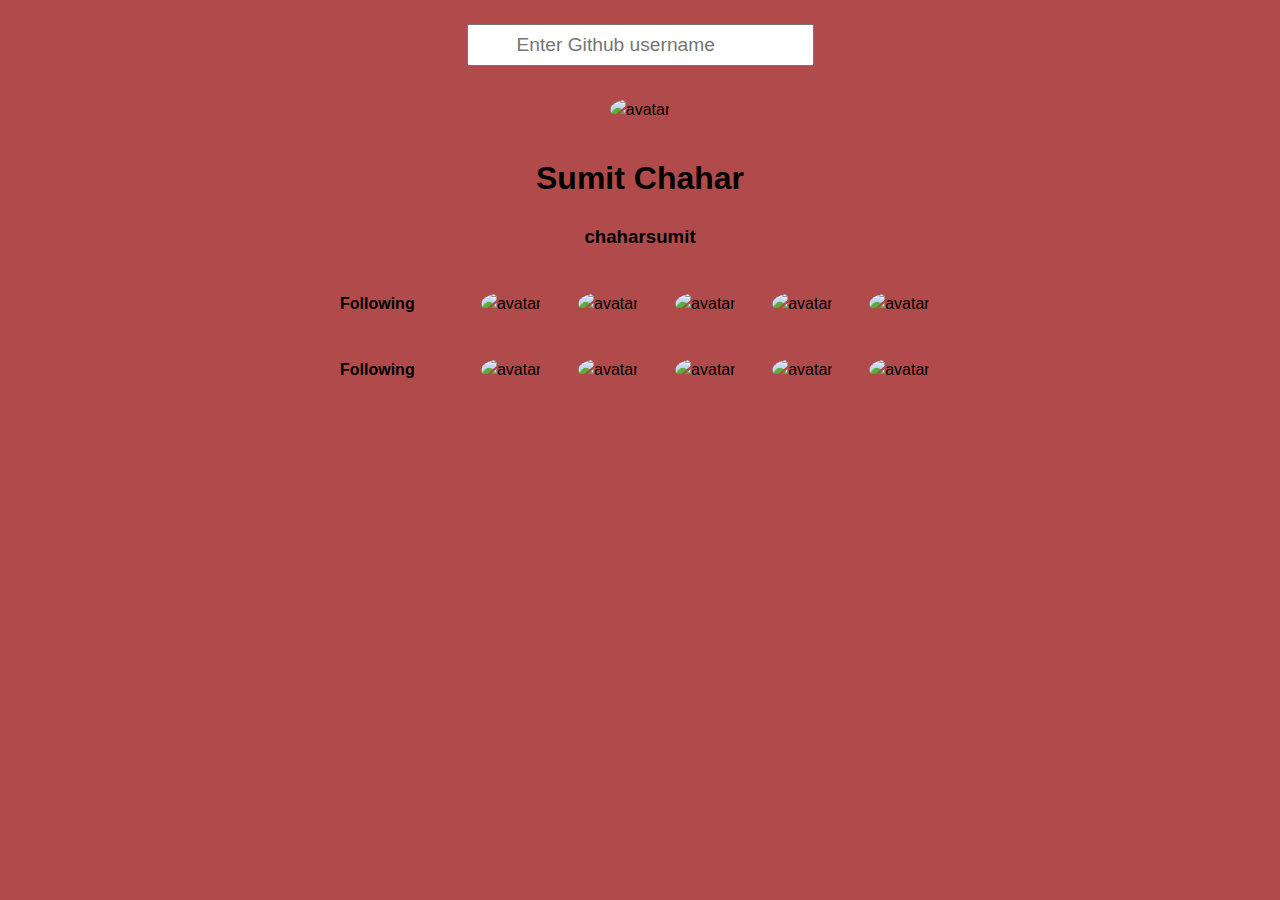
==== block-BJaajt/code/index.html @ 0551acb5 "Complete github user finder app" ====
<!DOCTYPE html>
<html lang="en">
<head>
  <meta charset="UTF-8">
  <meta http-equiv="X-UA-Compatible" content="IE=edge">
  <meta name="viewport" content="width=device-width, initial-scale=1.0">
  <title>Document</title>
  <link rel="stylesheet" href="styles.css">
</head>
<body>
  <div class="container">
    <input type="text" name="name" id="username" placeholder="Enter Github username" class="form-control">
    <div class="avatar-container">
      <img src="https://source.unsplash.com/random" alt="avatar" class="avatar">
    </div>
    <h1>Sumit Chahar</h1>
    <h3>chaharsumit</h3>
    <div class="followers-container flex">
      <h4>Following</h3>
      <ul class="follower-list flex">
        <li class="follower-item">
          <img src="https://source.unsplash.com/random" alt="avatar">
        </li>
        <li class="follower-item">
          <img src="https://source.unsplash.com/random" alt="avatar">
        </li>
        <li class="follower-item">
          <img src="https://source.unsplash.com/random" alt="avatar">
        <li class="follower-item">
          <img src="https://source.unsplash.com/random" alt="avatar">
        </li>
        <li class="follower-item">
          <img src="https://source.unsplash.com/random" alt="avatar">
        </li>
      </ul>
    </div>
    <div class="following-container flex">
      <h4>Following</h3>
      <ul class="following-list flex">
        <li class="following-item">
          <img src="https://source.unsplash.com/random" alt="avatar">
        </li>
        <li class="following-item">
          <img src="https://source.unsplash.com/random" alt="avatar">
        </li>
        <li class="following-item">
          <img src="https://source.unsplash.com/random" alt="avatar">
        </li>
        <li class="following-item">
          <img src="https://source.unsplash.com/random" alt="avatar">
        </li>
        <li class="following-item">
          <img src="https://source.unsplash.com/random" alt="avatar">
        </li>
      </ul>
    </div>
  </div>
  <script src="./index.js"></script>
</body>
</html>
---- block-BJaajt/code/styles.css ----
body{
  line-height: 1.5;
  background-color: rgb(177, 75, 75);
  font-family: Arial, Helvetica, sans-serif;
}

li{
  list-style-type: none;
  margin-left: 1rem;
}

ul{
  flex: 0 1 90%;
}

h4{
  flex: 0 1 5%;
}

.container{
  width: 100%;
  max-width: 1200px;
  margin: 0 auto;
  padding: 1rem;
  text-align: center;
}

.flex{
  display: flex;
  justify-content: space-between;
  align-items: center;
}

img{
  border-radius: 50%;
  width: 100%;
  object-fit: cover;
  height: 100%;
}

.avatar-container{
  width: 20%;
  margin: 2rem auto;
}

.form-control{
  padding: 0.5rem 3rem;
  font-size: 1.2rem;
}

.followers-container{
  justify-content: space-between;
  align-items: center;
  margin: 1rem 0;
  width: 50%;
  margin: 0 auto;
}

.follower-item{
  flex: 0 1 18%;
  height: 100%;
}

.follower-item img{
  height: 100%;
}

.following-container{
  justify-content: space-between;
  align-items: center;
  margin: 1rem 0;
  width: 50%;
  margin: 0 auto;
}

.following-item{
  flex: 0 1 18%;
  height: 100%;
}

.following-item img{
  height: 100%;
}
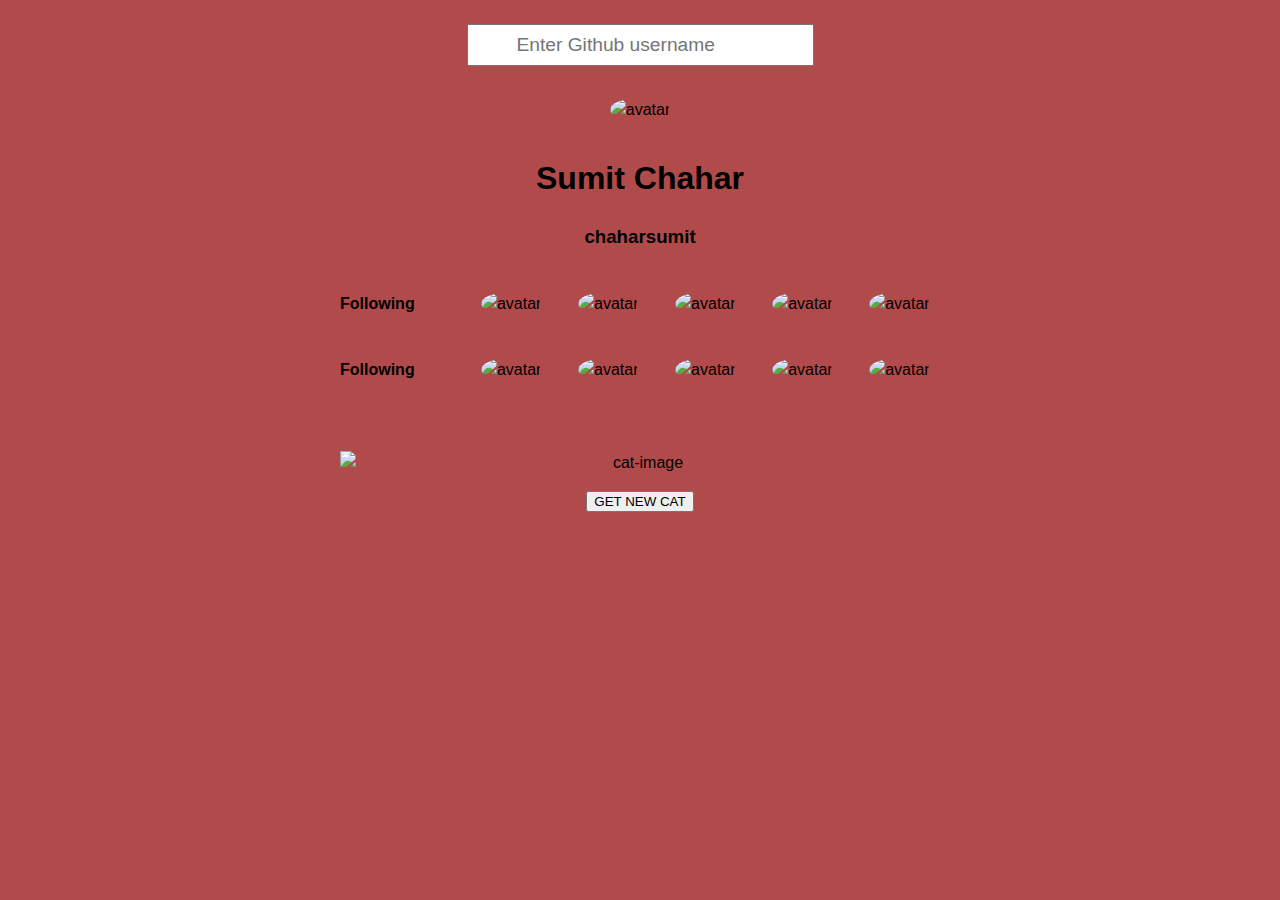
==== commit a51d8368: "Completed creting random cats images with cats API" ====
--- a/block-BJaajt/code/index.html
+++ b/block-BJaajt/code/index.html
@@ -55,6 +55,11 @@
       </ul>
     </div>
   </div>
+
+  <div class="container cat flex">
+    <img src="https://source.unsplash.com/random" alt="cat-image" class="cat-image">
+    <button>GET NEW CAT</button>
+  </div>
   <script src="./index.js"></script>
 </body>
 </html>
--- a/block-BJaajt/code/styles.css
+++ b/block-BJaajt/code/styles.css
@@ -80,4 +80,16 @@
 
 .following-item img{
   height: 100%;
+}
+
+.cat{
+  flex-direction: column;
+  align-items: center;
+  justify-content: center;
+}
+
+.cat-image{
+  border-radius: 0;
+  width: 50%;
+  margin: 1rem 0;
 }